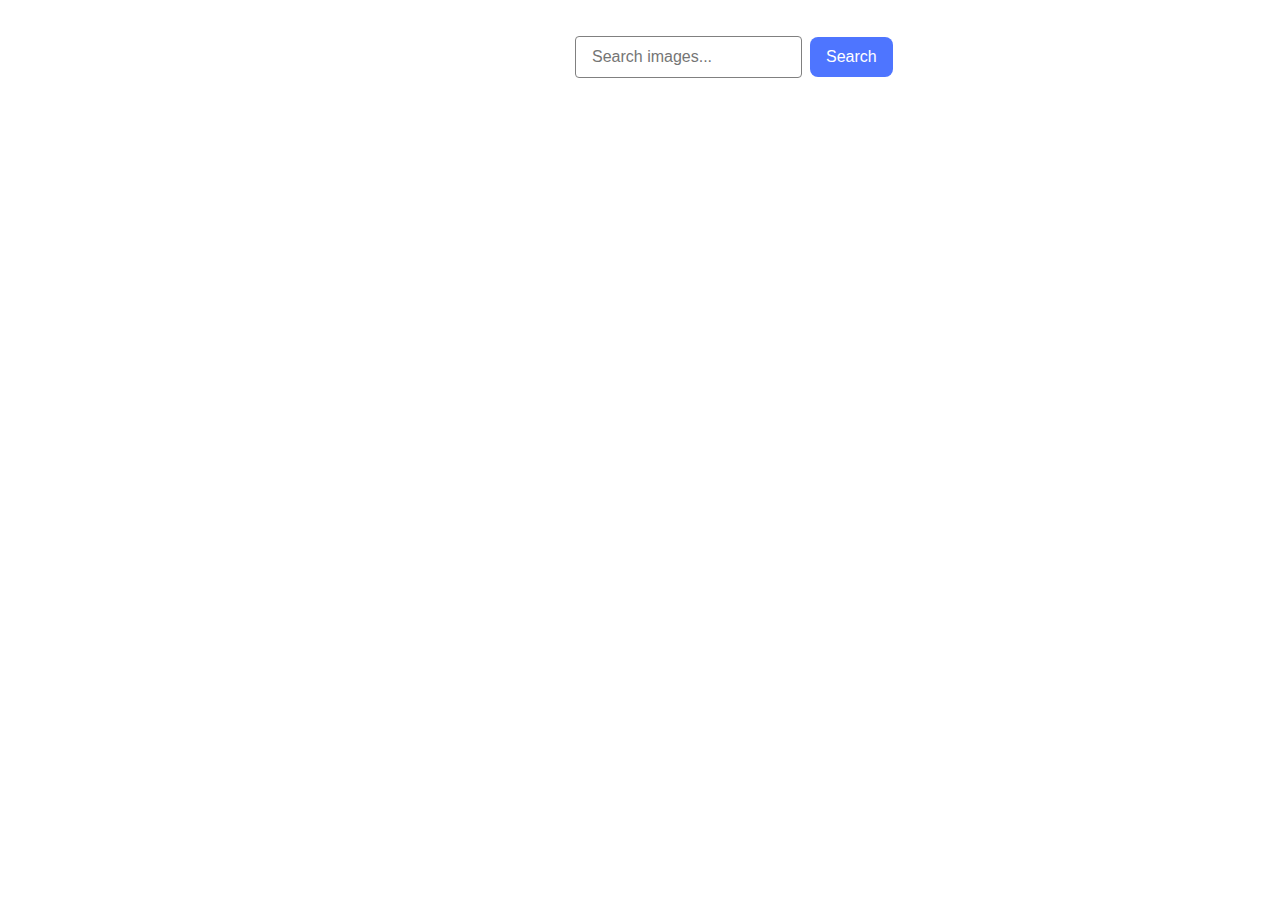
==== src/index.html @ d54e6ba1 "Initial commit" ====
<!DOCTYPE html>
<html lang="en">
  <head>
    <meta charset="UTF-8" />
    <link rel="icon" type="image/svg+xml" href="/favicon.svg" />
    <meta name="viewport" content="width=device-width, initial-scale=1.0" />
    <title>Vanilla App Template</title>
    <link rel="stylesheet" href="./css/styles.css" />
  </head>
  <body>
    <main>
      <div class="container">
        <form class="form">
          <label>
            <input
              type="text"
              name="search-text"
              placeholder="Search images..."
              required
            />
          </label>
          <button type="submit">Search</button>
        </form>
      </div>
      <span class="loader visually-hidden"></span>
      <ul class="gallery"></ul>
    </main>
    <script type="module" src="./main.js"></script>
  </body>
</html>
---- src/css/styles.css ----
/**
  |============================
  | include css partials with
  | default @import url()
  |============================
*/
/* Common styles */
@import url('./reset.css');
@import url('./base.css');
@import url('./container.css');
@import url('./animations.css');

/* Sections style */
@import url('./header.css');
@import url('./badges.css');
@import url('./back-link.css');

.form {
    display: flex;
    flex-direction: row;
    padding-left: 535px;

    padding-top: 36px;
    margin-bottom: 32px;
    justify-content: center;
    align-items: center;

}

input {
    border: 1px solid #808080;
    border-radius: 4px;
    font-size: 16px;
    line-height: 1.5;
    text-align: left;
    max-width: 100%;
    background-color: transparent;
    outline: transparent;
    padding-top: 8px;
    padding-bottom: 8px;
    padding-left: 16px;
    color:#808080;
}


input:hover {
    border: 1px solid #000000;
    transition-property: border, transform;
    transition: border 250ms cubic-bezier(0.4, 0, 0.2, 1);
}

input:active {
    border: 1px solid #4E75FF;
}

button {
    border-radius: 8px;
    background-color: #4E75FF;
    color:#FFFFFF;
    display: inline-block;
    max-width: 100%;
    padding: 8px 16px;
    margin: 0 auto;
    margin-left: 8px;
    cursor: pointer;
    border: none;
    font-size: 16px;
    font-weight: 500;
    line-height: 1.5;
    transition: background-color 250ms cubic-bezier(0.4, 0, 0.2, 1),
                color 250ms cubic-bezier(0.4, 0, 0.2, 1);
}

button:hover {
    background-color: #6C8CFF;
}


.loader {
    width: 48px;
    height: 48px;
    border: 5px solid;
    border-color: #FF3D00 transparent;
    border-radius: 50%;
    display: inline-block;
    box-sizing: border-box;
    animation: rotation 1s linear infinite;

  }

  @keyframes rotation {
    0% {
      transform: rotate(0deg);
    }
    100% {
      transform: rotate(360deg);
    }
  }

  ul {
    list-style: none;
    padding: 0;
}

.gallery {
    display: flex;
    flex-direction: row;
    flex-wrap: wrap;
    gap: 20px;

    max-width: 1128px;
    min-width: 1128px;
    margin-left: 156px;
    margin-right: 156px;
}

 li {
    width: calc((100% - 48px) / 3);
    border: 1px solid #808080;
}

  img {
    width: 100%;
    height: auto;
    display: block;
    overflow: hidden;
}

table {
    width: 100%;
    margin-top: 24px;
}

td,
th {
    text-align: center;
}


.visually-hidden {
    position: absolute;
    width: 1px;
    height: 1px;
    margin: -1px;
    border: 0;
    padding: 0;

    white-space: nowrap;
    clip-path: inset(100%);
    clip: rect(0 0 0 0);
    overflow: hidden;
}
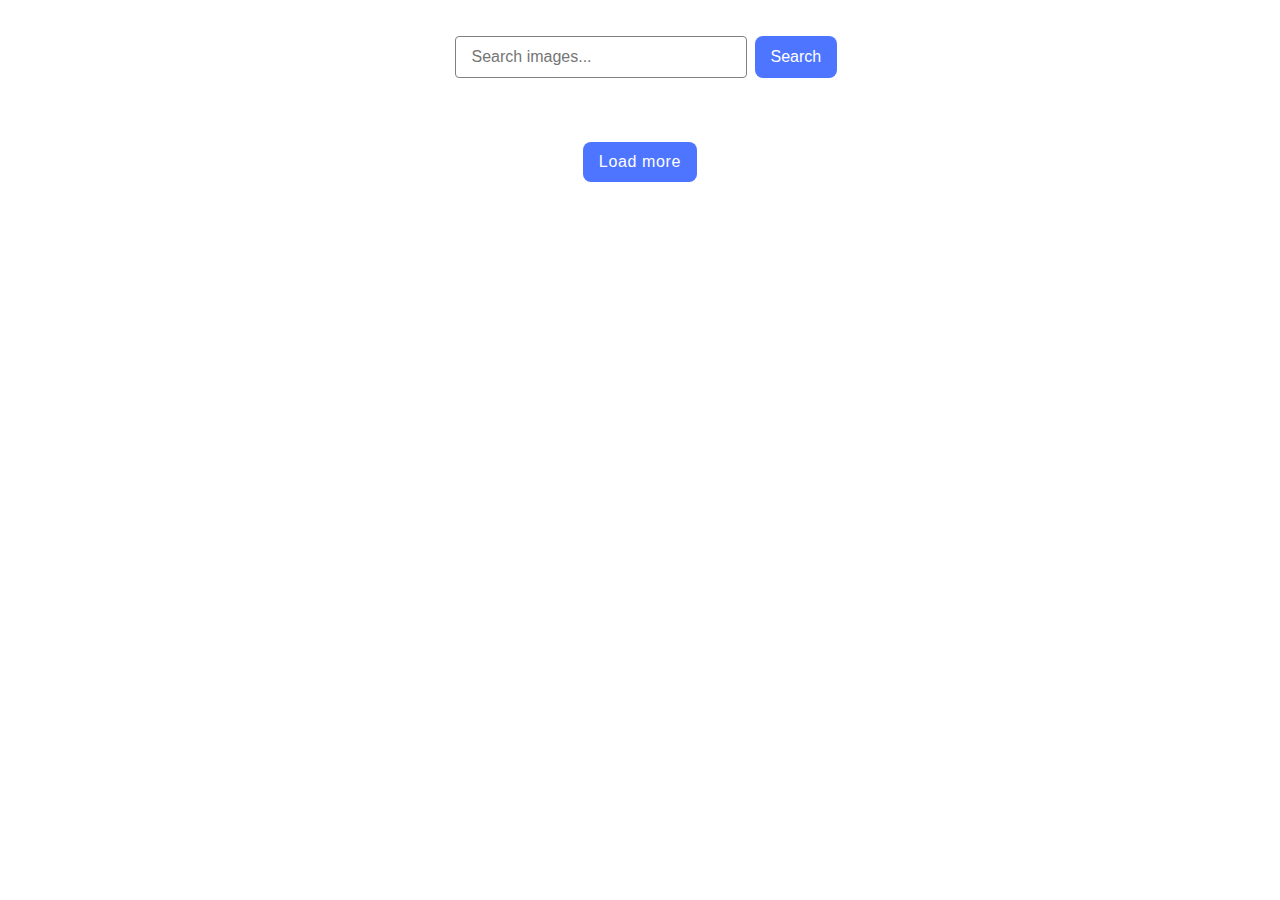
==== commit fee4c6a1: "Refactored the code" ====
--- a/src/index.html
+++ b/src/index.html
@@ -24,6 +24,7 @@
       </div>
       <span class="loader visually-hidden"></span>
       <ul class="gallery"></ul>
+      <button class="more-button">Load more</button>
     </main>
     <script type="module" src="./main.js"></script>
   </body>
--- a/src/css/styles.css
+++ b/src/css/styles.css
@@ -17,14 +17,12 @@
 
 .form {
     display: flex;
-    flex-direction: row;
-    padding-left: 535px;
-
-    padding-top: 36px;
+    width: 371px;
+    margin: 0 auto;
+    margin-top: 36px;
     margin-bottom: 32px;
-    justify-content: center;
-    align-items: center;
-
+    justify-content: space-between;
+    gap: 8px;
 }
 
 input {
@@ -33,14 +31,14 @@
     font-size: 16px;
     line-height: 1.5;
     text-align: left;
-    max-width: 100%;
+    width: 272px;
     background-color: transparent;
     outline: transparent;
     padding-top: 8px;
     padding-bottom: 8px;
     padding-left: 16px;
     color:#808080;
-}
+  }
 
 
 input:hover {
@@ -60,8 +58,7 @@
     display: inline-block;
     max-width: 100%;
     padding: 8px 16px;
-    margin: 0 auto;
-    margin-left: 8px;
+
     cursor: pointer;
     border: none;
     font-size: 16px;
@@ -71,10 +68,10 @@
                 color 250ms cubic-bezier(0.4, 0, 0.2, 1);
 }
 
+
 button:hover {
     background-color: #6C8CFF;
 }
-
 
 .loader {
     width: 48px;
@@ -86,7 +83,12 @@
     box-sizing: border-box;
     animation: rotation 1s linear infinite;
 
+    position: fixed;
+    top: 40%;
+    left: 50%;
+    transform: translate(-50%, -50%);
   }
+
 
   @keyframes rotation {
     0% {
@@ -106,17 +108,17 @@
     display: flex;
     flex-direction: row;
     flex-wrap: wrap;
+    width: 1128px;
+    justify-content: center;
+    align-items: center;
     gap: 20px;
-
-    max-width: 1128px;
-    min-width: 1128px;
-    margin-left: 156px;
-    margin-right: 156px;
+    margin: 32px auto;
 }
 
  li {
     width: calc((100% - 48px) / 3);
     border: 1px solid #808080;
+
 }
 
   img {
@@ -149,4 +151,26 @@
     clip-path: inset(100%);
     clip: rect(0 0 0 0);
     overflow: hidden;
-}+}
+
+.more-button {
+    display: block;
+    margin: 32px auto 44px;
+    padding: 8px 16px;
+    border-radius: 8px;
+    border: none;
+    font-weight: 500;
+    font-size: 16px;
+    line-height: 1.5;
+    letter-spacing: 0.04em;
+    color: #fff;
+    background-color: #4E75FF;
+    transition: background-color 250ms cubic-bezier(0.4, 0, 0.2, 1),
+    color 250ms cubic-bezier(0.4, 0, 0.2, 1);
+  }
+
+
+  .more-button:hover {
+    background-color: #6C8CFF;
+
+  }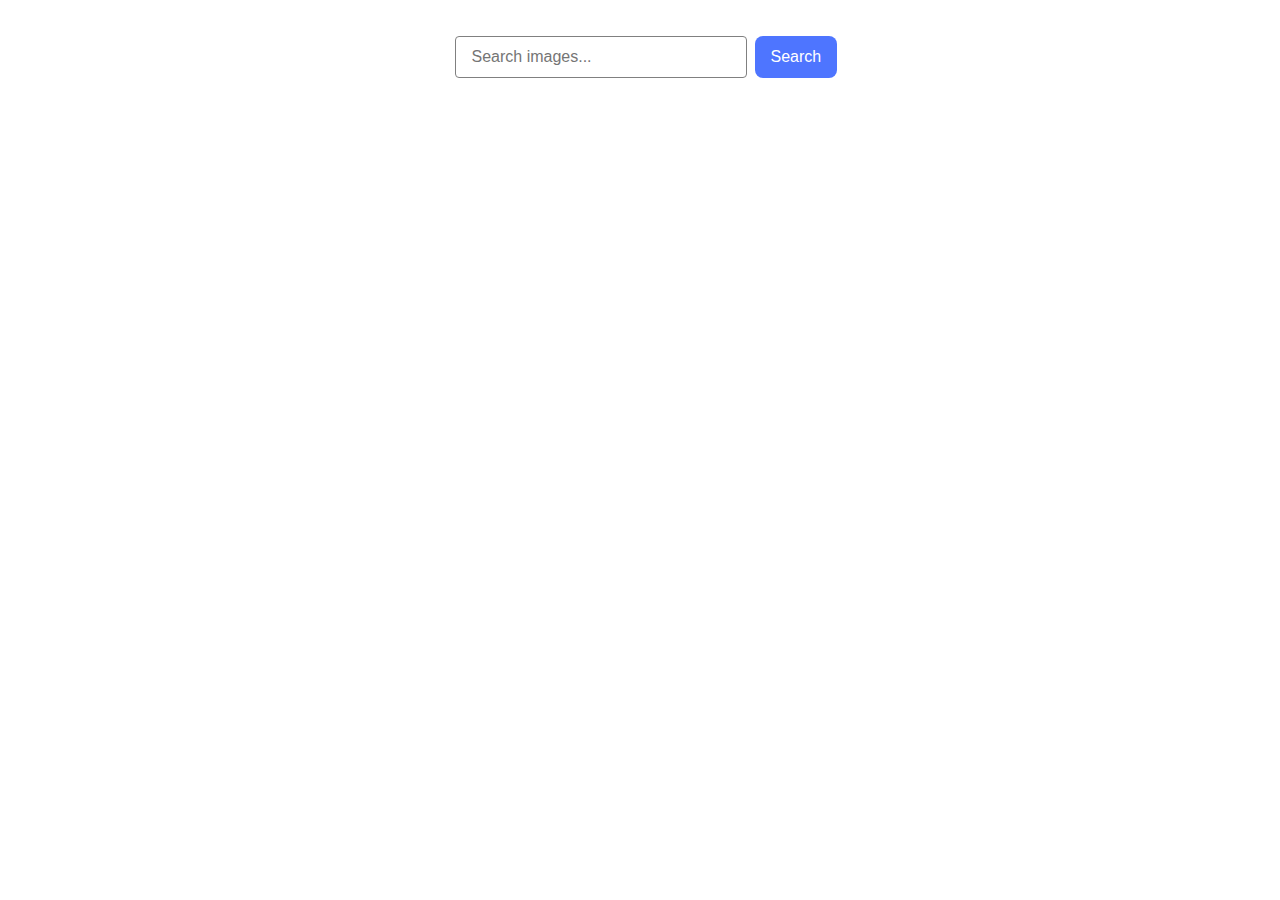
==== commit 590f6cfd: "homeword 12 dodne" ====
--- a/src/index.html
+++ b/src/index.html
@@ -22,9 +22,9 @@
           <button type="submit">Search</button>
         </form>
       </div>
-      <span class="loader visually-hidden"></span>
       <ul class="gallery"></ul>
       <button class="more-button">Load more</button>
+      <span class="loader visually-hidden"></span>
     </main>
     <script type="module" src="./main.js"></script>
   </body>
--- a/src/css/styles.css
+++ b/src/css/styles.css
@@ -99,10 +99,7 @@
     }
   }
 
-  ul {
-    list-style: none;
-    padding: 0;
-}
+
 
 .gallery {
     display: flex;
@@ -115,18 +112,17 @@
     margin: 32px auto;
 }
 
- li {
+li {
     width: calc((100% - 48px) / 3);
     border: 1px solid #808080;
 
 }
 
-  img {
+img {
+    height: 200px;
     width: 100%;
-    height: auto;
     display: block;
-    overflow: hidden;
-}
+  }
 
 table {
     width: 100%;
@@ -154,7 +150,7 @@
 }
 
 .more-button {
-    display: block;
+    display: none;
     margin: 32px auto 44px;
     padding: 8px 16px;
     border-radius: 8px;
@@ -173,4 +169,5 @@
   .more-button:hover {
     background-color: #6C8CFF;
 
-  }+  }
+
